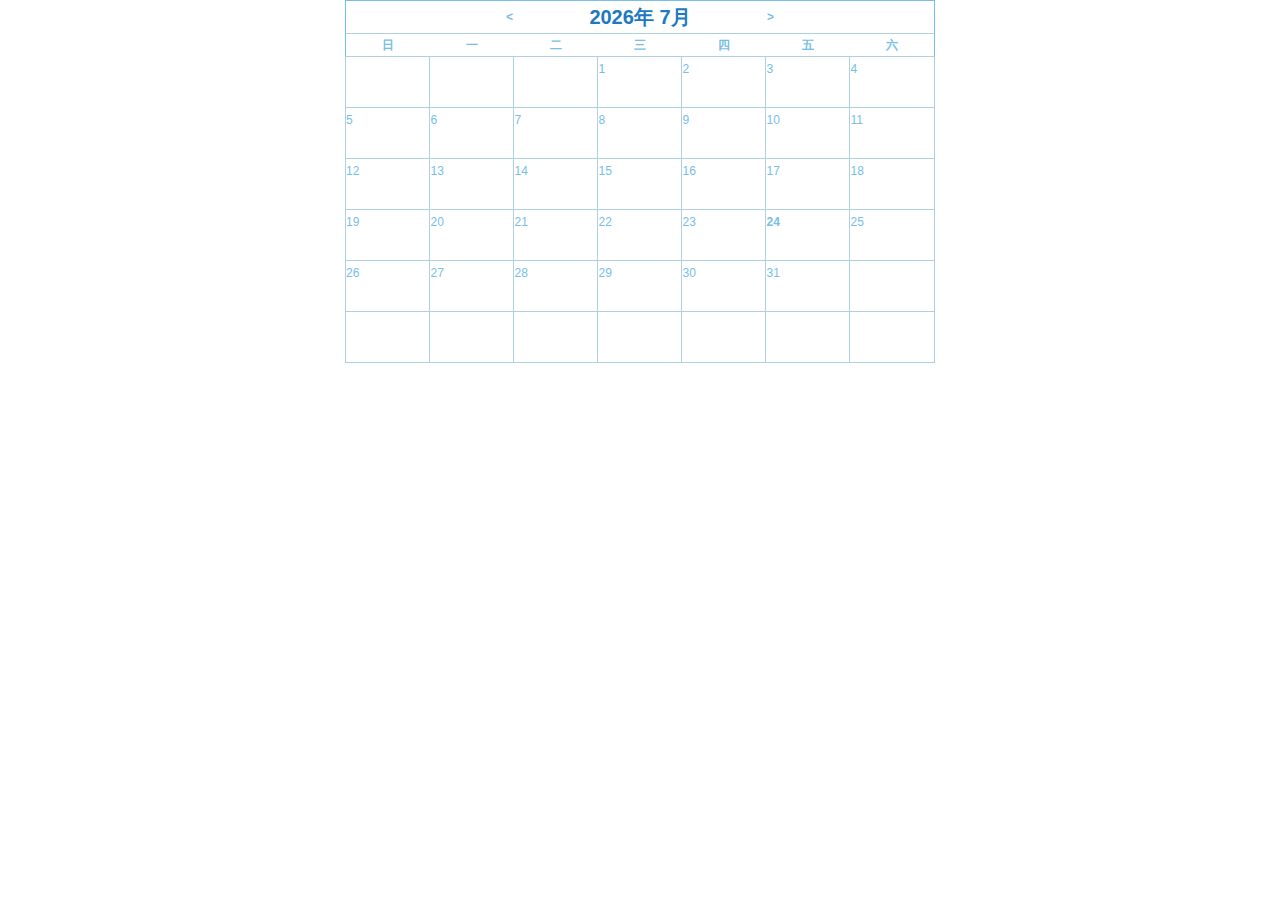
==== calendar.html @ 1c0ae946 "搭建整个结构" ====
<!DOCTYPE html PUBLIC "-//W3C//DTD XHTML 1.0 Transitional//EN" "http://www.w3.org/TR/xhtml1/DTD/xhtml1-transitional.dtd">
<html xmlns="http://www.w3.org/1999/xhtml">
<head>
    <meta http-equiv="Content-Type" content="text/html; charset=utf-8" />
    <title>calendar2</title>
    <link href="css/calendar.css" rel="stylesheet" type="text/css" media="all"/>
    <script src="js/jquery-1.10.2.min.js" ></script>
    <script src="js/calendar.js" ></script>
</head>
<body>
<div class="day_progress" id="calendar_form">
    <table id="calendar" cellspacing="1">
        <tr id="head">
            <th></th>
            <th style="cursor:pointer;cursor:hand;text-align: right;">&lt;</th>
            <th id="tittle" colspan="3"> </th>
            <th style="cursor:pointer;cursor:hand;text-align: left;">&gt;</th>
            <th></th>
        </tr>
        <tr id="days">
            <th>日</th>
            <th>一</th>
            <th>二</th>
            <th>三</th>
            <th>四</th>
            <th>五</th>
            <th>六</th>
        </tr>
        <tr>
            <td></td>
            <td></td>
            <td></td>
            <td></td>
            <td></td>
            <td></td>
            <td></td>
        </tr>
        <tr>
            <td></td>
            <td></td>
            <td></td>
            <td></td>
            <td></td>
            <td></td>
            <td></td>
        </tr>
        <tr>
            <td></td>
            <td></td>
            <td></td>
            <td></td>
            <td></td>
            <td></td>
            <td></td>
        </tr>
        <tr>
            <td></td>
            <td></td>
            <td></td>
            <td></td>
            <td></td>
            <td></td>
            <td></td>
        </tr>
        <tr>
            <td></td>
            <td></td>
            <td></td>
            <td></td>
            <td></td>
            <td></td>
            <td></td>
        </tr>
        <tr>
            <td></td>
            <td></td>
            <td></td>
            <td></td>
            <td></td>
            <td></td>
            <td></td>
        </tr>
    </table>
    <div class="day_detail" id="day_detail">目前完成</div>
</div>
</body>
</html>
---- css/calendar.css ----
/* 复位样式 */
html,form,input,select,textarea,div,p,ul,ol,dt,dd,dl,li,h1,h2,h3,h4,h5,h6,label,td{margin:0;padding:0;}
html{}
body{margin:0;padding:0;font-family:Arial,verdana,"宋体";font-size:14px;line-height:24px;cursor:default;}
li{list-style:none;}
textarea {overflow-y:auto;overflow-x:hidden;font-family:Arial,verdana,sans-serif,"宋体";}
input,select,img{vertical-align:middle;font-size:14px;font-family:Arial,verdana,sans-serif,"宋体";}
table,td,img{border:0;}
a{color:#2050A0;text-decoration:underline;cursor:pointer;outline: none;}
a:hover {text-decoration:underline;}

table, th, td{border: 1px solid #aed0df; border-collapse: collapse;}
.day_progress{position: relative; margin:0 auto; width: 590px;}
#calendar{border-color: #77bee8; color:#77bee8; font-size:12px;}
#calendar td{text-align:left; width: 84px; height: 50px; background: #ffffff; color: #77bee8; vertical-align: top;position: relative;}
#head th{border: none; border-bottom: 1px solid #aed0df;}
#tittle{font-size:20px; padding:4px 0px; color: #1c79c2;}
#days th{border: none; font-weight:bold; text-align:center; width: 84px; height: 20px; line-height: 20px;}
#today{color:#F00; font-weight:bold;}
.day_detail{position: absolute; top: 0 ;left: 0; width: 200px; height:60px; background: #1c79c2; text-align: center; display: none;}
.award{display: inline-block; position:absolute; width: 22px; height: 22px; right:1px; background: url(../image/sprite.png) 0 -92px no-repeat;}
.award-bg{display: block; background: url(../image/sprite.png) -33px -85px no-repeat; width: 48px; height: 40px; position: absolute; left: 18px; top: 5px;}
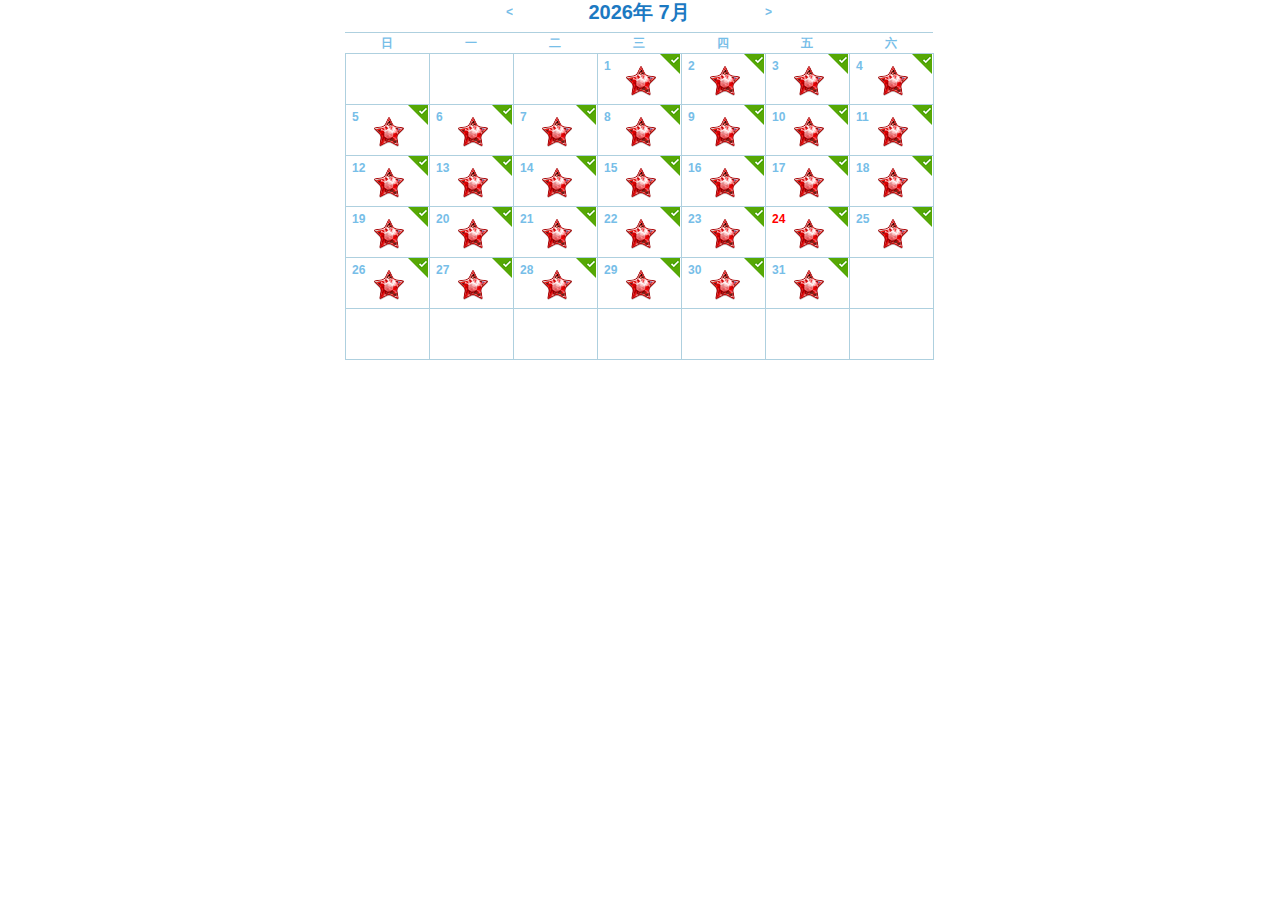
==== commit b6fd1973: "整合日历控件" ====
--- a/calendar.html
+++ b/calendar.html
@@ -9,78 +9,78 @@
 </head>
 <body>
 <div class="day_progress" id="calendar_form">
-    <table id="calendar" cellspacing="1">
-        <tr id="head">
-            <th></th>
-            <th style="cursor:pointer;cursor:hand;text-align: right;">&lt;</th>
-            <th id="tittle" colspan="3"> </th>
-            <th style="cursor:pointer;cursor:hand;text-align: left;">&gt;</th>
-            <th></th>
-        </tr>
-        <tr id="days">
-            <th>日</th>
-            <th>一</th>
-            <th>二</th>
-            <th>三</th>
-            <th>四</th>
-            <th>五</th>
-            <th>六</th>
-        </tr>
-        <tr>
-            <td></td>
-            <td></td>
-            <td></td>
-            <td></td>
-            <td></td>
-            <td></td>
-            <td></td>
-        </tr>
-        <tr>
-            <td></td>
-            <td></td>
-            <td></td>
-            <td></td>
-            <td></td>
-            <td></td>
-            <td></td>
-        </tr>
-        <tr>
-            <td></td>
-            <td></td>
-            <td></td>
-            <td></td>
-            <td></td>
-            <td></td>
-            <td></td>
-        </tr>
-        <tr>
-            <td></td>
-            <td></td>
-            <td></td>
-            <td></td>
-            <td></td>
-            <td></td>
-            <td></td>
-        </tr>
-        <tr>
-            <td></td>
-            <td></td>
-            <td></td>
-            <td></td>
-            <td></td>
-            <td></td>
-            <td></td>
-        </tr>
-        <tr>
-            <td></td>
-            <td></td>
-            <td></td>
-            <td></td>
-            <td></td>
-            <td></td>
-            <td></td>
-        </tr>
-    </table>
+    <div id="calendar" cellspacing="1">
+        <dl id="head">
+            <dt></dt>
+            <dt style="text-align: right;"><span>&lt;</span></dt>
+            <dt id="tittle"></dt>
+            <dt style="text-align: left;"><span>&gt;</span></dt>
+            <dt></dt>
+        </dl>
+        <dl id="days">
+            <dt>日</dt>
+            <dt>一</dt>
+            <dt>二</dt>
+            <dt>三</dt>
+            <dt>四</dt>
+            <dt>五</dt>
+            <dt>六</dt>
+        </dl>
+        <dl>
+            <dd></dd>
+            <dd></dd>
+            <dd></dd>
+            <dd></dd>
+            <dd></dd>
+            <dd></dd>
+            <dd style="border-width:1px 1px 0 1px;"></dd>
+        </dl>
+        <dl>
+            <dd></dd>
+            <dd></dd>
+            <dd></dd>
+            <dd></dd>
+            <dd></dd>
+            <dd></dd>
+            <dd style="border-width:1px 1px 0 1px;"></dd>
+        </dl>
+        <dl>
+            <dd></dd>
+            <dd></dd>
+            <dd></dd>
+            <dd></dd>
+            <dd></dd>
+            <dd></dd>
+            <dd style="border-width:1px 1px 0 1px;"></dd>
+        </dl>
+        <dl>
+            <dd></dd>
+            <dd></dd>
+            <dd></dd>
+            <dd></dd>
+            <dd></dd>
+            <dd></dd>
+            <dd style="border-width:1px 1px 0 1px;"></dd>
+        </dl>
+        <dl>
+            <dd></dd>
+            <dd></dd>
+            <dd></dd>
+            <dd></dd>
+            <dd></dd>
+            <dd></dd>
+            <dd style="border-width:1px 1px 0 1px;"></dd>
+        </dl>
+        <dl class="last_week">
+            <dd></dd>
+            <dd></dd>
+            <dd></dd>
+            <dd></dd>
+            <dd></dd>
+            <dd></dd>
+            <dd style="border-width:1px;"></dd>
+        </dl>
+    </div>
     <div class="day_detail" id="day_detail">目前完成</div>
 </div>
 </body>
--- a/css/calendar.css
+++ b/css/calendar.css
@@ -10,13 +10,19 @@
 a:hover {text-decoration:underline;}
 
 table, th, td{border: 1px solid #aed0df; border-collapse: collapse;}
-.day_progress{position: relative; margin:0 auto; width: 590px;}
+.day_progress{margin:0 auto; width: 590px;}
 #calendar{border-color: #77bee8; color:#77bee8; font-size:12px;}
-#calendar td{text-align:left; width: 84px; height: 50px; background: #ffffff; color: #77bee8; vertical-align: top;position: relative;}
-#head th{border: none; border-bottom: 1px solid #aed0df;}
-#tittle{font-size:20px; padding:4px 0px; color: #1c79c2;}
-#days th{border: none; font-weight:bold; text-align:center; width: 84px; height: 20px; line-height: 20px;}
+.day_progress dl{overflow: auto;zoom:1;}
+.day_progress dt,.day_progress dd{text-align:left; width: 77px; height: 50px; padding-left: 6px; background: #ffffff; color: #77bee8; vertical-align: top;position: relative; float: left; border: 1px solid #AED0DF; border-width: 1px 0 0 1px; font-weight: bold;}
+#head dt{border: none; border-bottom: 1px solid #aed0df; overflow: auto; zoom:1; width: 84px; height: 32px; padding: 0;}
+#head span{cursor:pointer;}
+dt#tittle{width:252px; font-size:20px; color: #1c79c2; text-align: center; }
+#days dt{border: none; font-weight:bold; text-align:center; width: 84px; height: 20px; line-height: 20px; padding: 0;}
 #today{color:#F00; font-weight:bold;}
-.day_detail{position: absolute; top: 0 ;left: 0; width: 200px; height:60px; background: #1c79c2; text-align: center; display: none;}
-.award{display: inline-block; position:absolute; width: 22px; height: 22px; right:1px; background: url(../image/sprite.png) 0 -92px no-repeat;}
-.award-bg{display: block; background: url(../image/sprite.png) -33px -85px no-repeat; width: 48px; height: 40px; position: absolute; left: 18px; top: 5px;}+.last_week dd{border-bottom: 1px solid #AED0DF;}
+.day_detail{position: absolute; top: 0 ;left: 0; width: 200px; height:60px; background: #FFF; border-radius: 4px ; border: 2px solid #439FD8; text-align: center; display: none;}
+.award{display: block; position:absolute; width: 22px; height: 22px; top:0; right:1px; background: url(../image/sprite.png) 0 -92px no-repeat; _background: url(../image/sprite_ie6.png) 0 -92px no-repeat;}
+.award-bg0{display: block; background: url(../image/sprite.png) -33px -85px no-repeat; _background: url(../image/sprite_ie6.png) -33px -85px no-repeat; width: 48px; height: 40px; position: absolute; left: 18px; top: 5px;}
+.award-bg1,.award-bg2,.award-bg3{display: block; background: url(../image/sprite.png) -89px -89px no-repeat; _background: url(../image/sprite_ie6.png) -89px -89px no-repeat; width: 30px; height: 30px; position: absolute; left: 28px; top: 12px;}
+.award-bg2{background: url(../image/sprite.png) -125px -89px no-repeat; _background: url(../image/sprite_ie6.png) -125px -89px no-repeat;}
+.award-bg3{background: url(../image/sprite.png) -160px -89px no-repeat; _background: url(../image/sprite_ie6.png) -160px -89px no-repeat;}